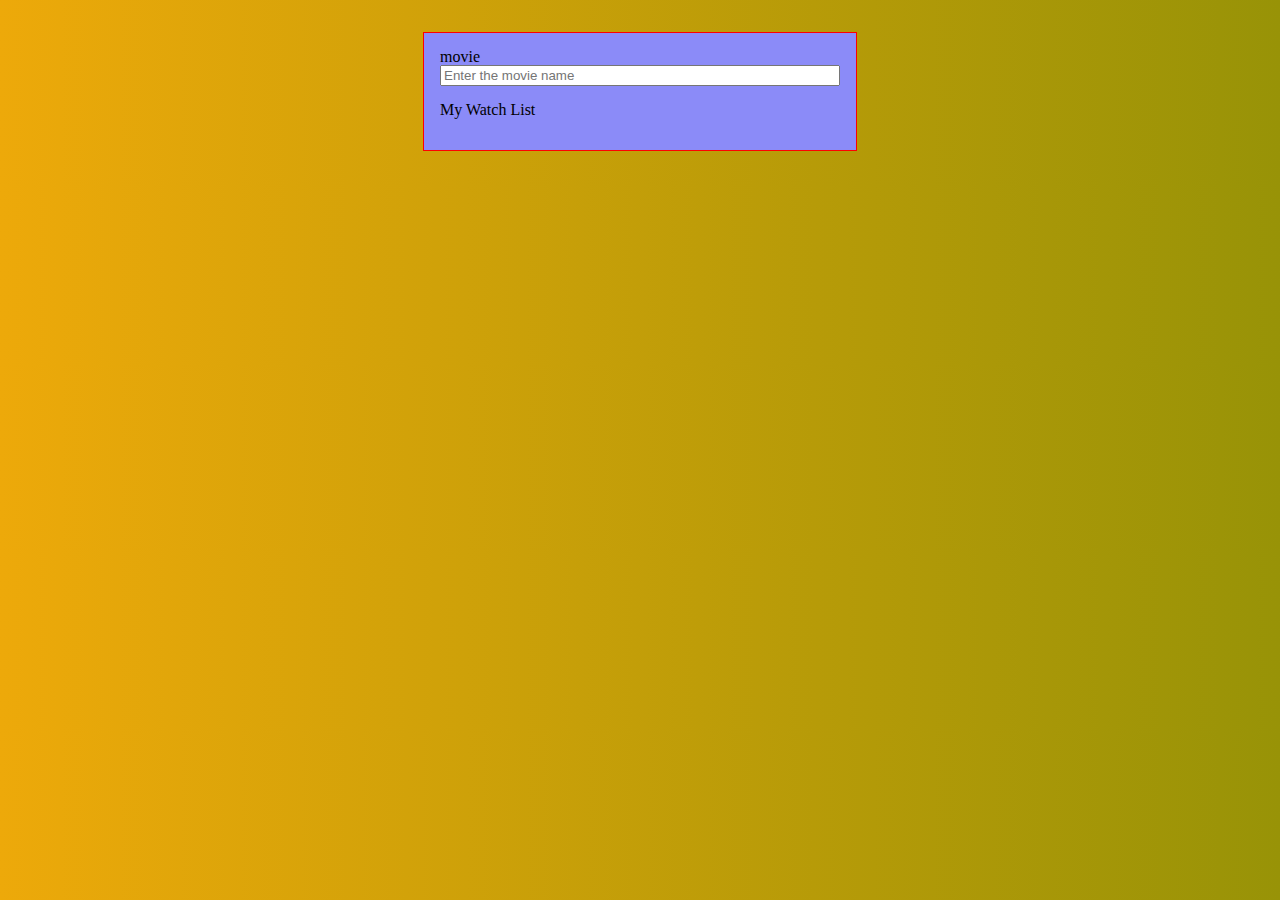
==== block-BJaaet/code/index.html @ 5a5fe192 "updating" ====
<!DOCTYPE html>
<html lang="en">
  <head>
    <meta charset="UTF-8" />
    <meta name="viewport" content="width=device-width, initial-scale=1.0" />
    <link rel="stylesheet" href="style.css">
    <title>Movie Watch List</title>
  </head>
  <body>
    <div>
      <form class="container">
        <div class="form-control">
          <label for="movie">movie</label>
          <input
            id="movie"
            type="text"
            name="movie"
            placeholder="Enter the movie name"
          />
          <small></small>
        </div>
        <h3>My Watch List</h3>
        <ul id="watchList">
        </ul>
      </form>
    </div>
    <script src="./script.js"></script>
  </body>
</html>
---- block-BJaaet/code/style.css ----
/* http://meyerweb.com/eric/tools/css/reset/ 
   v2.0 | 20110126
   License: none (public domain)
*/

html, body, div, span, applet, object, iframe,
h1, h2, h3, h4, h5, h6, p, blockquote, pre,
a, abbr, acronym, address, big, cite, code,
del, dfn, em, img, ins, kbd, q, s, samp,
small, strike, strong, sub, sup, tt, var,
b, u, i, center,
dl, dt, dd, ol, ul, li,
fieldset, form, label, legend,
table, caption, tbody, tfoot, thead, tr, th, td,
article, aside, canvas, details, embed, 
figure, figcaption, footer, header, hgroup, 
menu, nav, output, ruby, section, summary,
time, mark, audio, video {
    margin: 0;
    padding: 0;
    border: 0;
    font-size: 100%;
    font: inherit;
    vertical-align: baseline;
}
/* HTML5 display-role reset for older browsers */
article, aside, details, figcaption, figure, 
footer, header, hgroup, menu, nav, section {
    display: block;
}
body {
    line-height: 1;
}
ol, ul {
    list-style: none;
}
blockquote, q {
    quotes: none;
}
blockquote:before, blockquote:after,
q:before, q:after {
    content: '';
    content: none;
}
table {
    border-collapse: collapse;
    border-spacing: 0;
}
/* custom styles */
body{
    background: linear-gradient(to right, #eda90a 0, #989307 100%);
}
.container {
    max-width: 400px;
    margin: 2rem auto;
    background: white;
    padding: 1rem;
    display: flex;
    flex-direction: column;
    gap: 1rem;
    border: 1px solid red;
    background-color: rgb(139, 139, 248);
  }
.form-control{
    display: flex;
    flex-direction: column;
}  
.delete-Btn:hover{
    cursor: pointer;
}
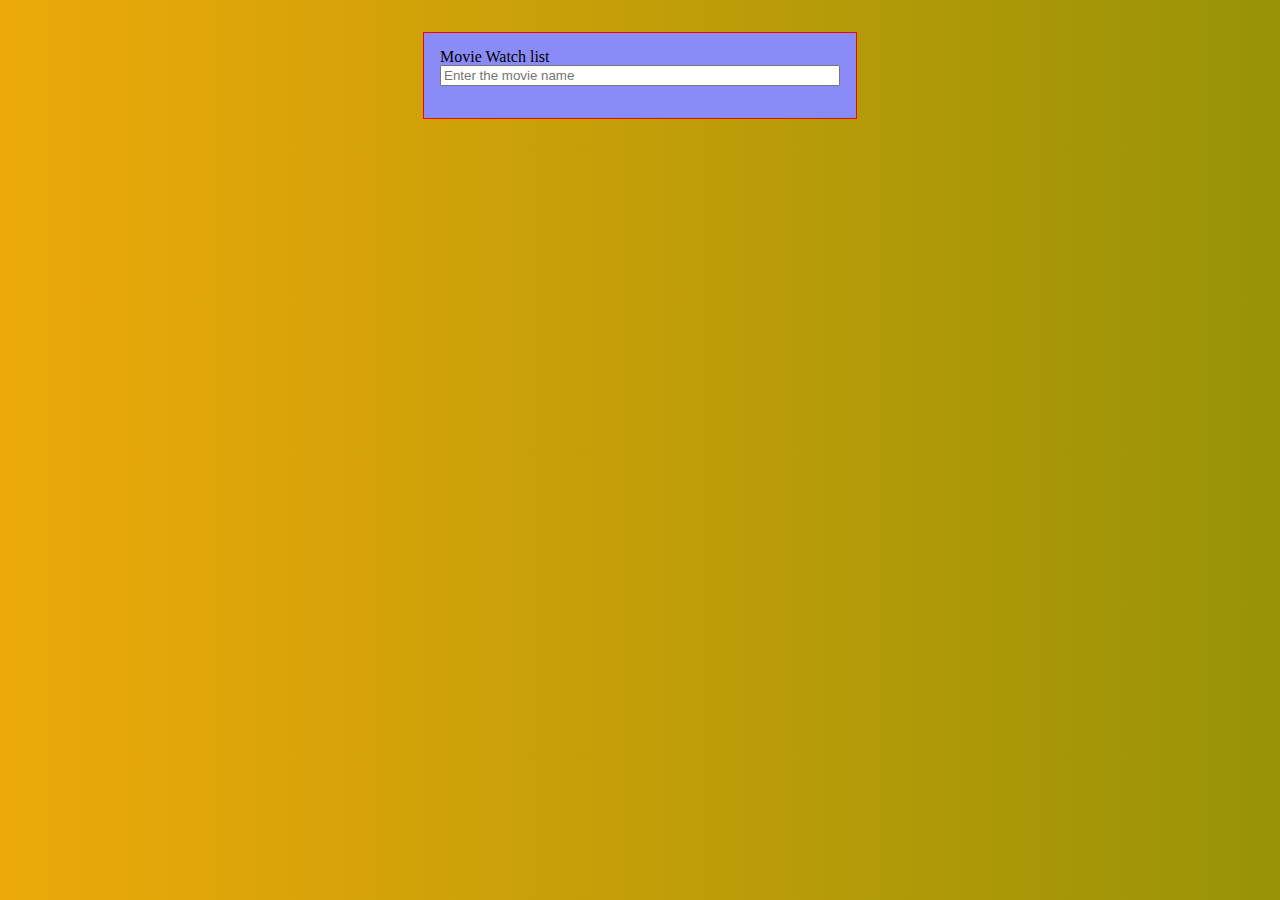
==== commit edc896ca: "movie watchlist" ====
--- a/block-BJaaet/code/index.html
+++ b/block-BJaaet/code/index.html
@@ -10,7 +10,7 @@
     <div>
       <form class="container">
         <div class="form-control">
-          <label for="movie">movie</label>
+          <label for="movie">Movie Watch list</label>
           <input
             id="movie"
             type="text"
@@ -19,7 +19,6 @@
           />
           <small></small>
         </div>
-        <h3>My Watch List</h3>
         <ul id="watchList">
         </ul>
       </form>
